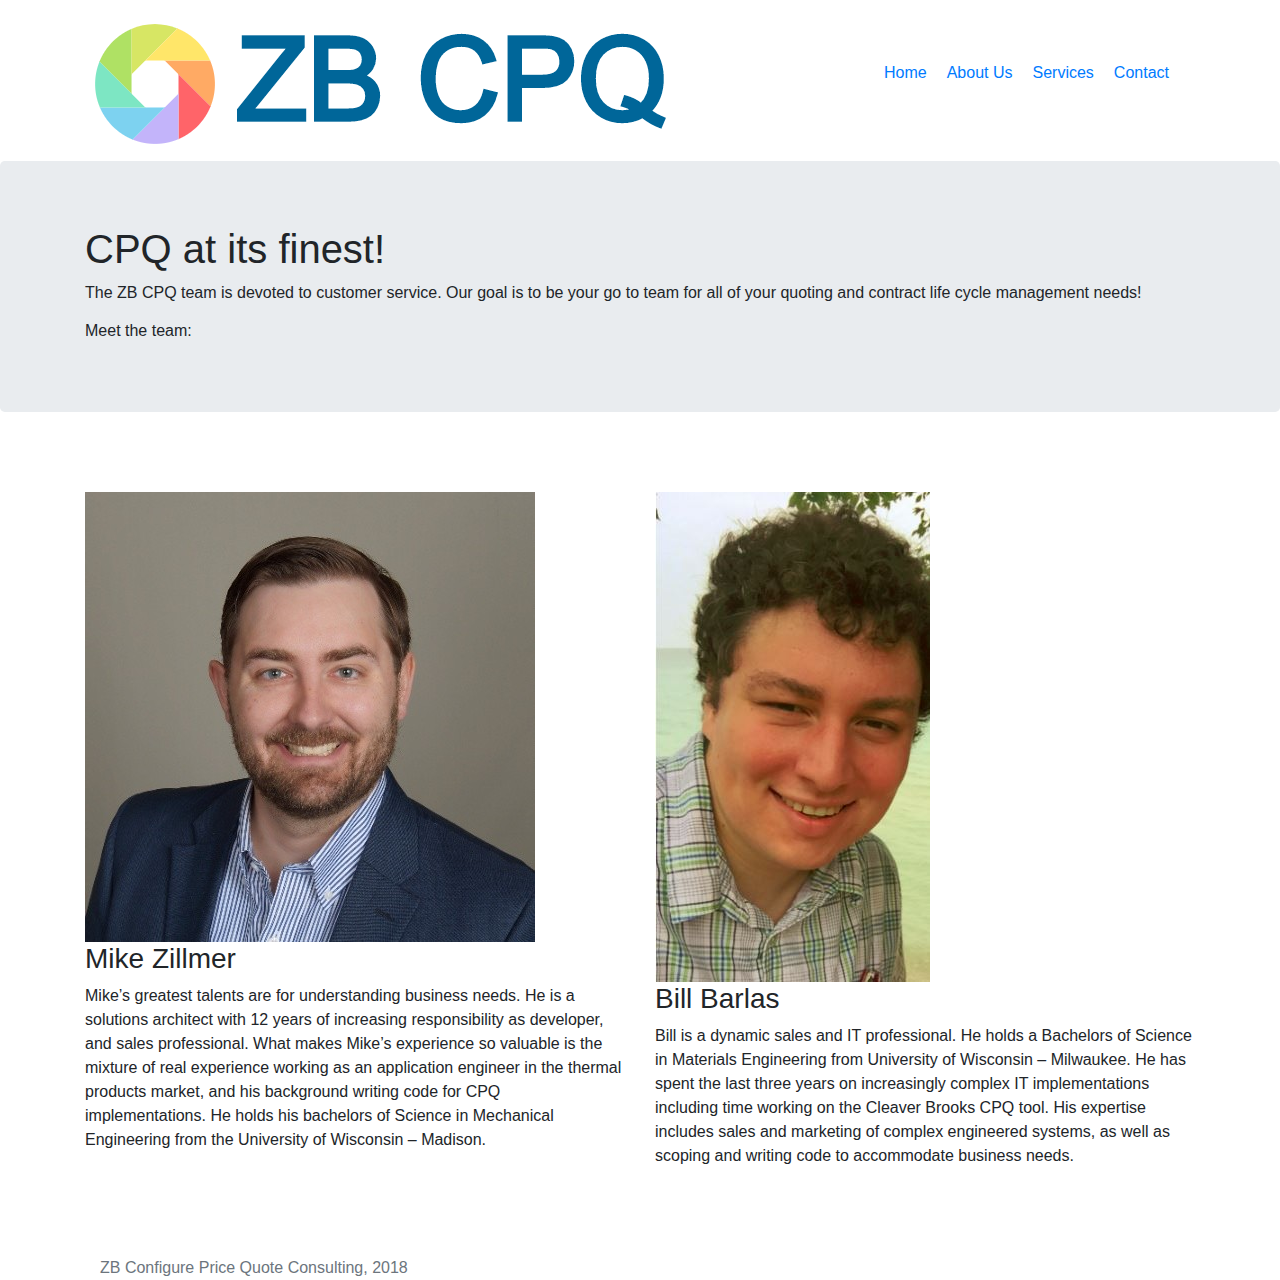
==== about.html @ c2efc493 "Updated about.html to reflect case sensitivity of github." ====
<!DOCTYPE html>
<html lang="en">
  <head>
    <meta charset="utf-8">
    <meta http-equiv="X-UA-Compatible" content="IE=edge">
    <meta name="viewport" content="width=device-width, initial-scale=1">
    <!-- The above 3 meta tags *must* come first in the head; any other head content must come *after* these tags -->
    <title>Welcome to Z&B CPQ Consulting!</title>

    <!-- Bootstrap -->
	<link href="css/bootstrap.min.css" rel="stylesheet">
    <link href="css/custom.css" rel="stylesheet">
    <link href='https://fonts.googleapis.com/css?family=Montserrat:400,700' rel='stylesheet' type='text/css'>
    <!-- HTML5 shim and Respond.js for IE8 support of HTML5 elements and media queries -->
    <!-- WARNING: Respond.js doesn't work if you view the page via file:// -->
    <!--[if lt IE 9]>
      <script src="https://oss.maxcdn.com/html5shiv/3.7.3/html5shiv.min.js"></script>
      <script src="https://oss.maxcdn.com/respond/1.4.2/respond.min.js"></script>
    <![endif]-->
  </head>
  <body>

<!--' Nav Header Bar -->
<nav class="navbar navbar-inverse navbar-static-top">
	<div class="container">
		<div class="navbar-header">
			<a class="navbar-brand" href="index.html"> <img src="logo.PNG"> </a>
		</div>
		<ul class="navbar navbar-inline">
			<li><a href="index.html">Home</a></li>
			<li><a href="about.html">About Us</a></li>
			<li><a href="services.html">Services</a></li>
			<li><a href="contact.html">Contact</a></li>
		</ul>
		
	</div>
</nav>

<!--Jumbotrop / Call to Action -->
<div class="jumbotron">
	<div class="container">
		<h1>CPQ at its finest!</h1>
		<p> The ZB CPQ team is devoted to customer service. Our goal is to be your go to team for all of your quoting and contract life cycle management needs!</p>
		<h6>Meet the team:</h6>
	</div>
</div>

<!--2x Grid Column -->
	<div class="container">
		<div class="row">
			<div class="col-md-6">
				<br></br>
				<div class="img-wrapper">
				<img class="img-responsive" src="img/mike.jpg" alt="Mike">
			</div>
				<h3>Mike Zillmer</h3>
				<p> Mike’s greatest talents are for understanding business needs. He is a solutions architect with 12 years of increasing responsibility as developer, and sales professional. What makes Mike’s experience so valuable is the mixture of real experience working as an application engineer in the thermal products market, and his background writing code for CPQ implementations. He holds his bachelors of Science in Mechanical Engineering from the University of Wisconsin – Madison.  </p>
		</div>
		<div class="col-md-6">
		<br></br>
			<div class="img-wrapper">
				<img class="img-responsive" src="img/bill.jpg" alt="Bill">
			</div>
				<h3>Bill Barlas</h3>
				<p>Bill is a dynamic sales and IT professional. He holds a Bachelors of Science in Materials Engineering from University of Wisconsin – Milwaukee. He has spent the last three years on increasingly complex IT implementations including time working on the Cleaver Brooks CPQ tool. His expertise includes sales and marketing of complex engineered systems, as well as scoping and writing code to accommodate business needs.
				</p>
			</div>
		</div>

			<footer class ="footer">
  			  <div class = "container">
    			  <span class ="text-muted"><br><br><br>ZB Configure Price Quote Consulting, 2018</span>
    			</div>
			</footer>

	</div>
</div>


    <!-- jQuery (necessary for Bootstrap's JavaScript plugins) -->
    <script src="https://ajax.googleapis.com/ajax/libs/jquery/1.12.4/jquery.min.js"></script>
    <!-- Include all compiled plugins (below), or include individual files as needed -->
    <script src="js/bootstrap.min.js"></script>
  </body>
</html>
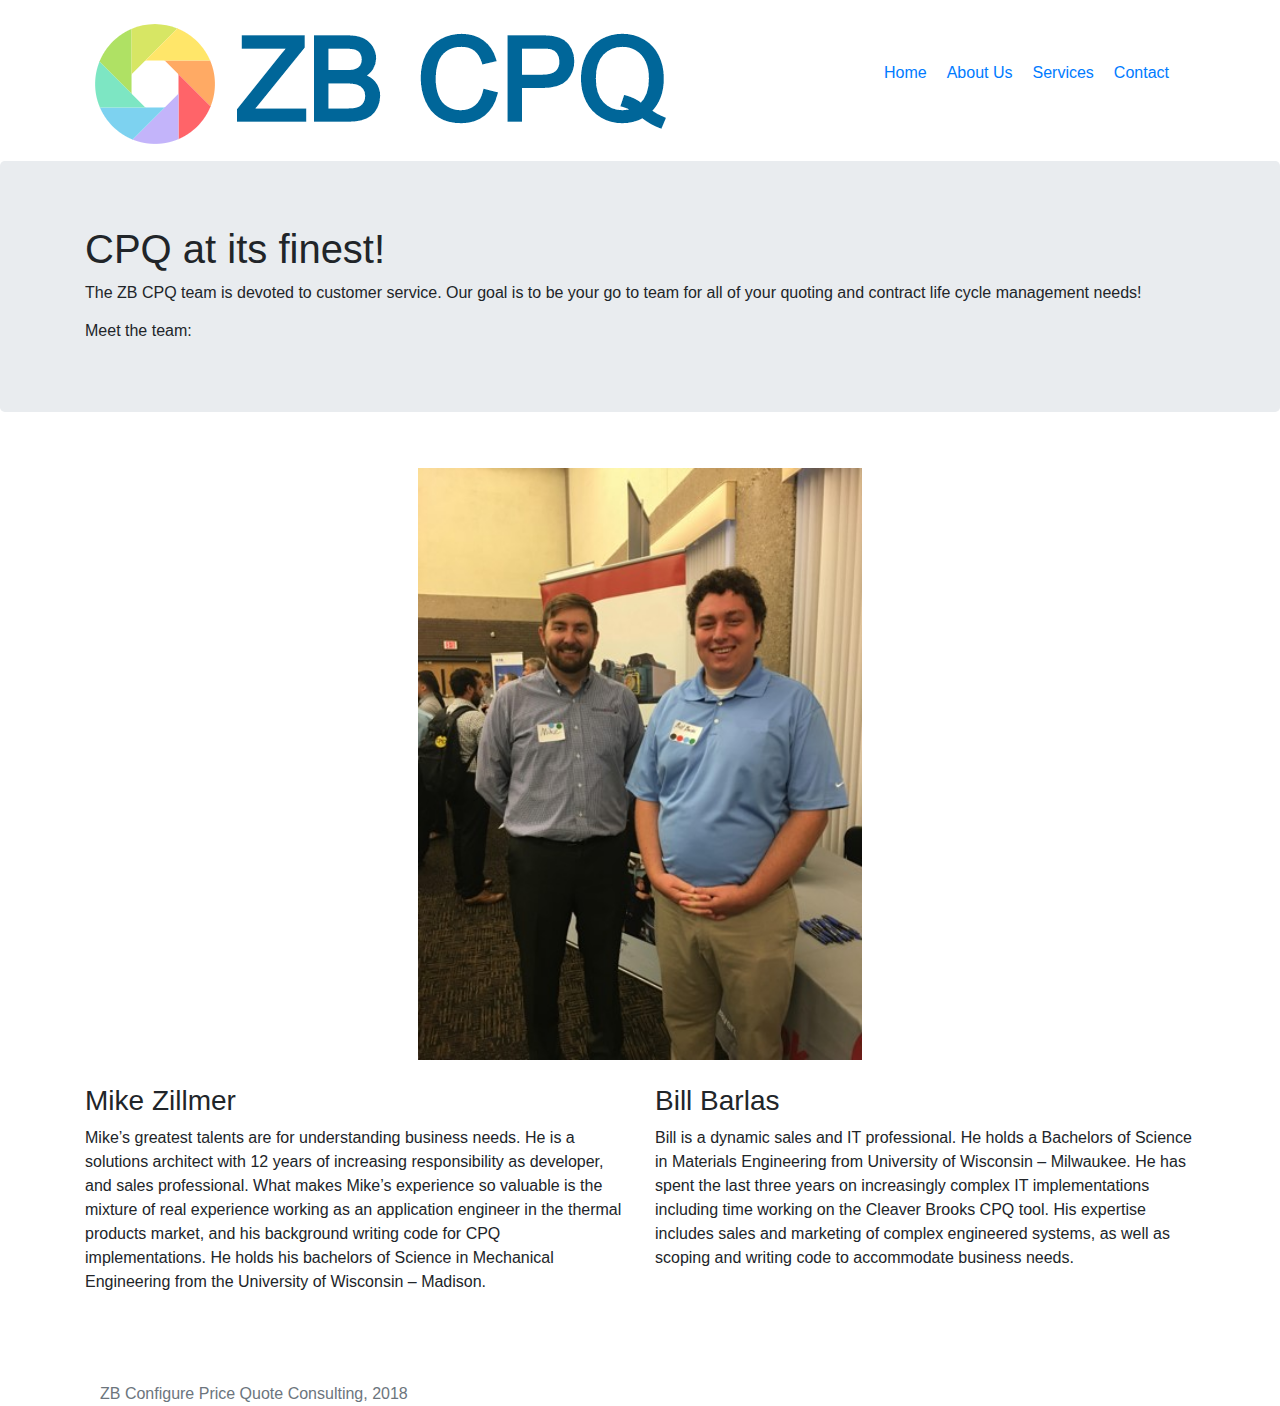
==== commit 52f0e665: "added new picture. removed old. Updated CSS to center orient." ====
--- a/about.html
+++ b/about.html
@@ -24,7 +24,7 @@
 <nav class="navbar navbar-inverse navbar-static-top">
 	<div class="container">
 		<div class="navbar-header">
-			<a class="navbar-brand" href="index.html"> <img src="logo.PNG"> </a>
+			<a class="navbar-brand" href="index.html"> <img src="logo.PNG" class="img-responsive"> </a>
 		</div>
 		<ul class="navbar navbar-inline">
 			<li><a href="index.html">Home</a></li>
@@ -45,22 +45,26 @@
 	</div>
 </div>
 
+<!--1x Grid Column -->
+<div class="container">
+	<div class="row">
+		<div class="col-md-12">
+			<br>
+			<div class="img-wrapper">
+			<img class="img-responsive" id="picture" src="img/mikebill.jpg" alt="Meet The Team"><br>
+		</div>
+		</div>
+	</div>
+</div>
+
 <!--2x Grid Column -->
 	<div class="container">
 		<div class="row">
 			<div class="col-md-6">
-				<br></br>
-				<div class="img-wrapper">
-				<img class="img-responsive" src="img/mike.jpg" alt="Mike">
-			</div>
 				<h3>Mike Zillmer</h3>
 				<p> Mike’s greatest talents are for understanding business needs. He is a solutions architect with 12 years of increasing responsibility as developer, and sales professional. What makes Mike’s experience so valuable is the mixture of real experience working as an application engineer in the thermal products market, and his background writing code for CPQ implementations. He holds his bachelors of Science in Mechanical Engineering from the University of Wisconsin – Madison.  </p>
-		</div>
-		<div class="col-md-6">
-		<br></br>
-			<div class="img-wrapper">
-				<img class="img-responsive" src="img/bill.jpg" alt="Bill">
 			</div>
+			<div class="col-md-6">
 				<h3>Bill Barlas</h3>
 				<p>Bill is a dynamic sales and IT professional. He holds a Bachelors of Science in Materials Engineering from University of Wisconsin – Milwaukee. He has spent the last three years on increasingly complex IT implementations including time working on the Cleaver Brooks CPQ tool. His expertise includes sales and marketing of complex engineered systems, as well as scoping and writing code to accommodate business needs.
 				</p>
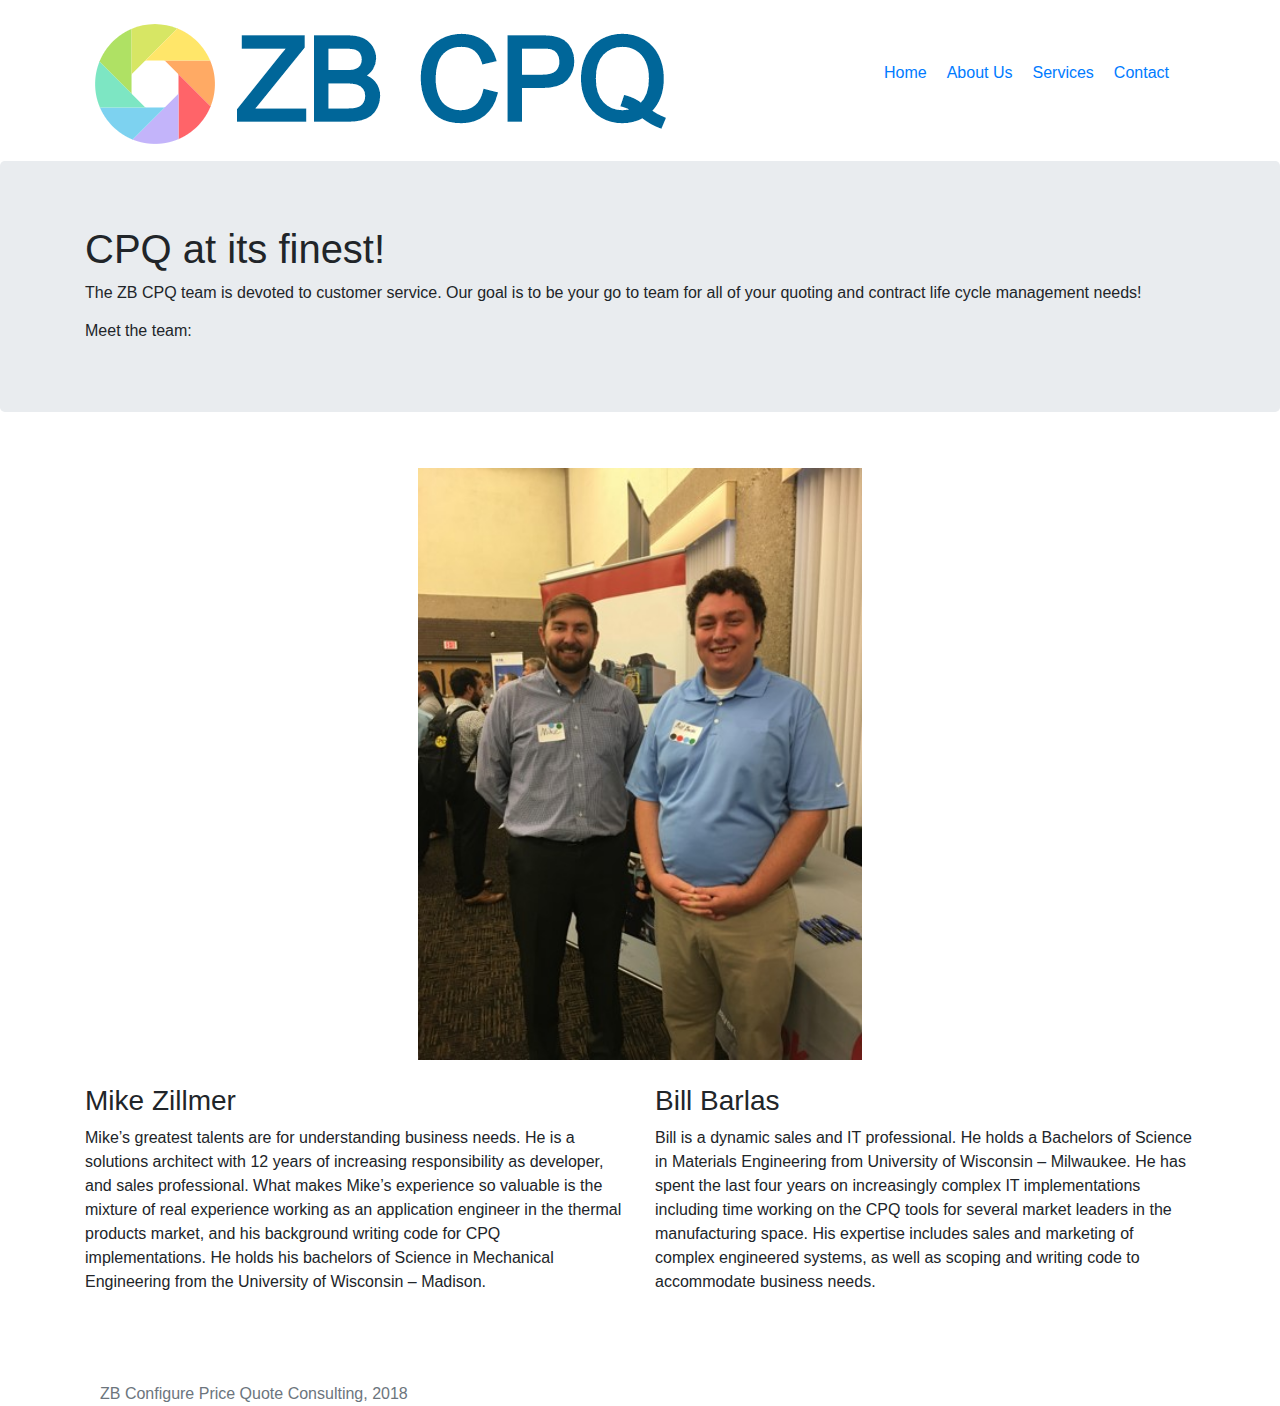
==== commit 1ccedfbc: "Update about.html" ====
--- a/about.html
+++ b/about.html
@@ -66,7 +66,7 @@
 			</div>
 			<div class="col-md-6">
 				<h3>Bill Barlas</h3>
-				<p>Bill is a dynamic sales and IT professional. He holds a Bachelors of Science in Materials Engineering from University of Wisconsin – Milwaukee. He has spent the last three years on increasingly complex IT implementations including time working on the Cleaver Brooks CPQ tool. His expertise includes sales and marketing of complex engineered systems, as well as scoping and writing code to accommodate business needs.
+				<p>Bill is a dynamic sales and IT professional. He holds a Bachelors of Science in Materials Engineering from University of Wisconsin – Milwaukee. He has spent the last four years on increasingly complex IT implementations including time working on the CPQ tools for several market leaders in the manufacturing space. His expertise includes sales and marketing of complex engineered systems, as well as scoping and writing code to accommodate business needs.
 				</p>
 			</div>
 		</div>
@@ -86,4 +86,4 @@
     <!-- Include all compiled plugins (below), or include individual files as needed -->
     <script src="js/bootstrap.min.js"></script>
   </body>
-</html>+</html>
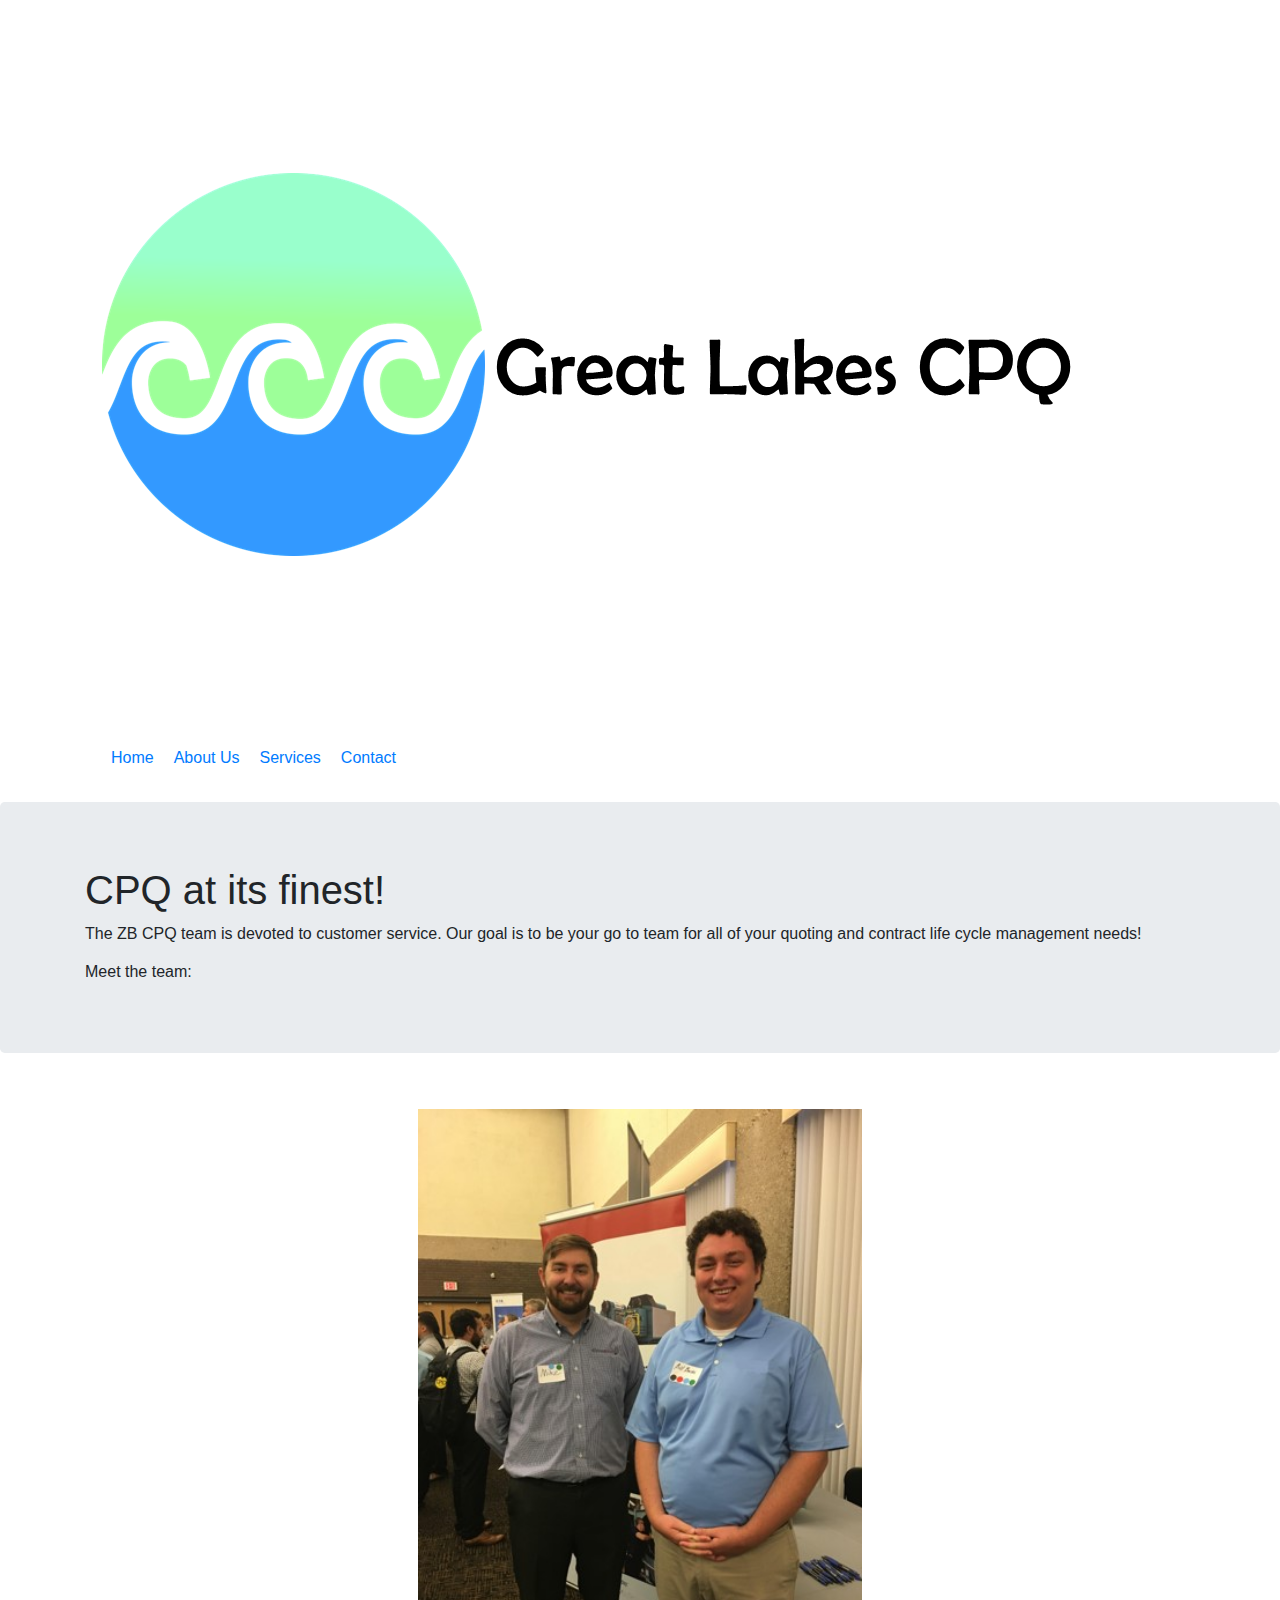
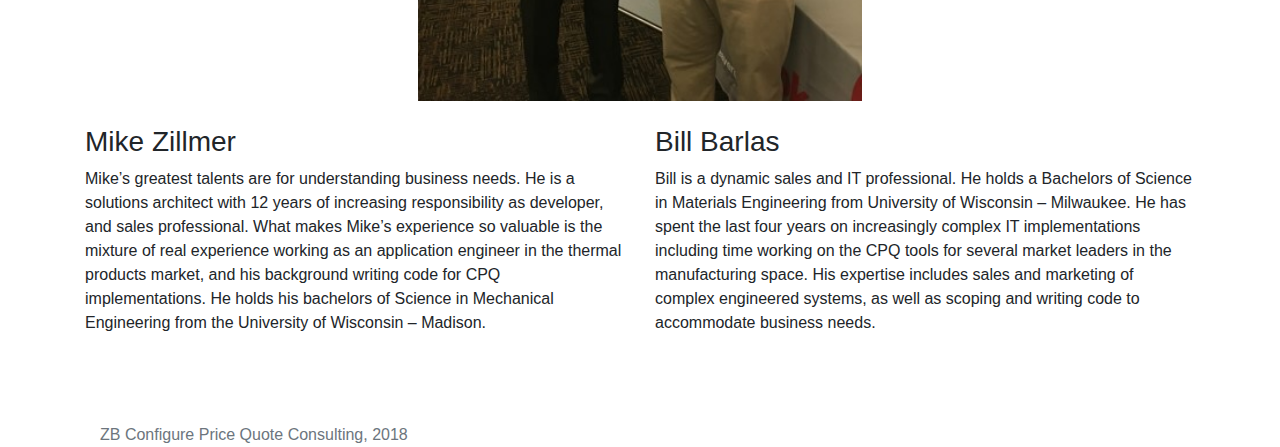
==== commit 5c67aaab: "Update about.html" ====
--- a/about.html
+++ b/about.html
@@ -24,7 +24,7 @@
 <nav class="navbar navbar-inverse navbar-static-top">
 	<div class="container">
 		<div class="navbar-header">
-			<a class="navbar-brand" href="index.html"> <img src="logo.PNG" class="img-responsive"> </a>
+			<a class="navbar-brand" href="index.html"> <img src="Presentation1.png" class="img-responsive"> </a>
 		</div>
 		<ul class="navbar navbar-inline">
 			<li><a href="index.html">Home</a></li>
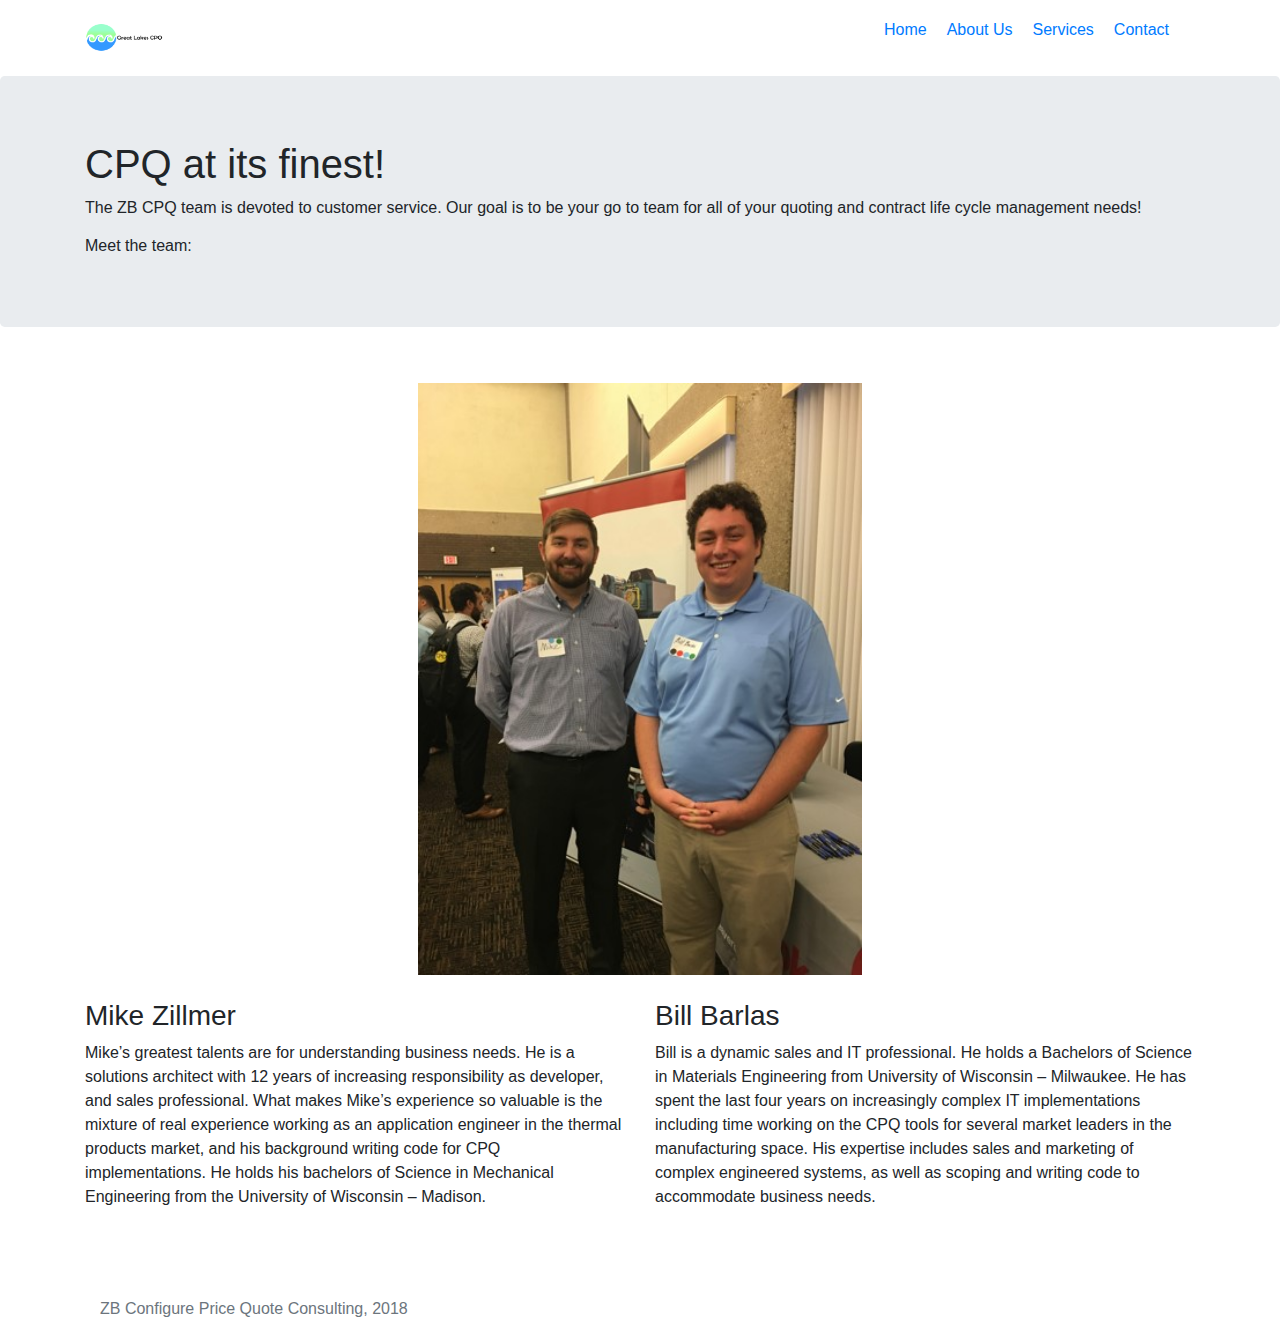
==== commit 9cb5d6a6: "Update about.html" ====
--- a/about.html
+++ b/about.html
@@ -24,7 +24,7 @@
 <nav class="navbar navbar-inverse navbar-static-top">
 	<div class="container">
 		<div class="navbar-header">
-			<a class="navbar-brand" href="index.html"> <img src="Presentation1.png" class="img-responsive"> </a>
+			<a class="navbar-brand" href="index.html"> <img src="Presentation1.png" class="img-responsive" style="width:100px;height:50px;"> </a>
 		</div>
 		<ul class="navbar navbar-inline">
 			<li><a href="index.html">Home</a></li>
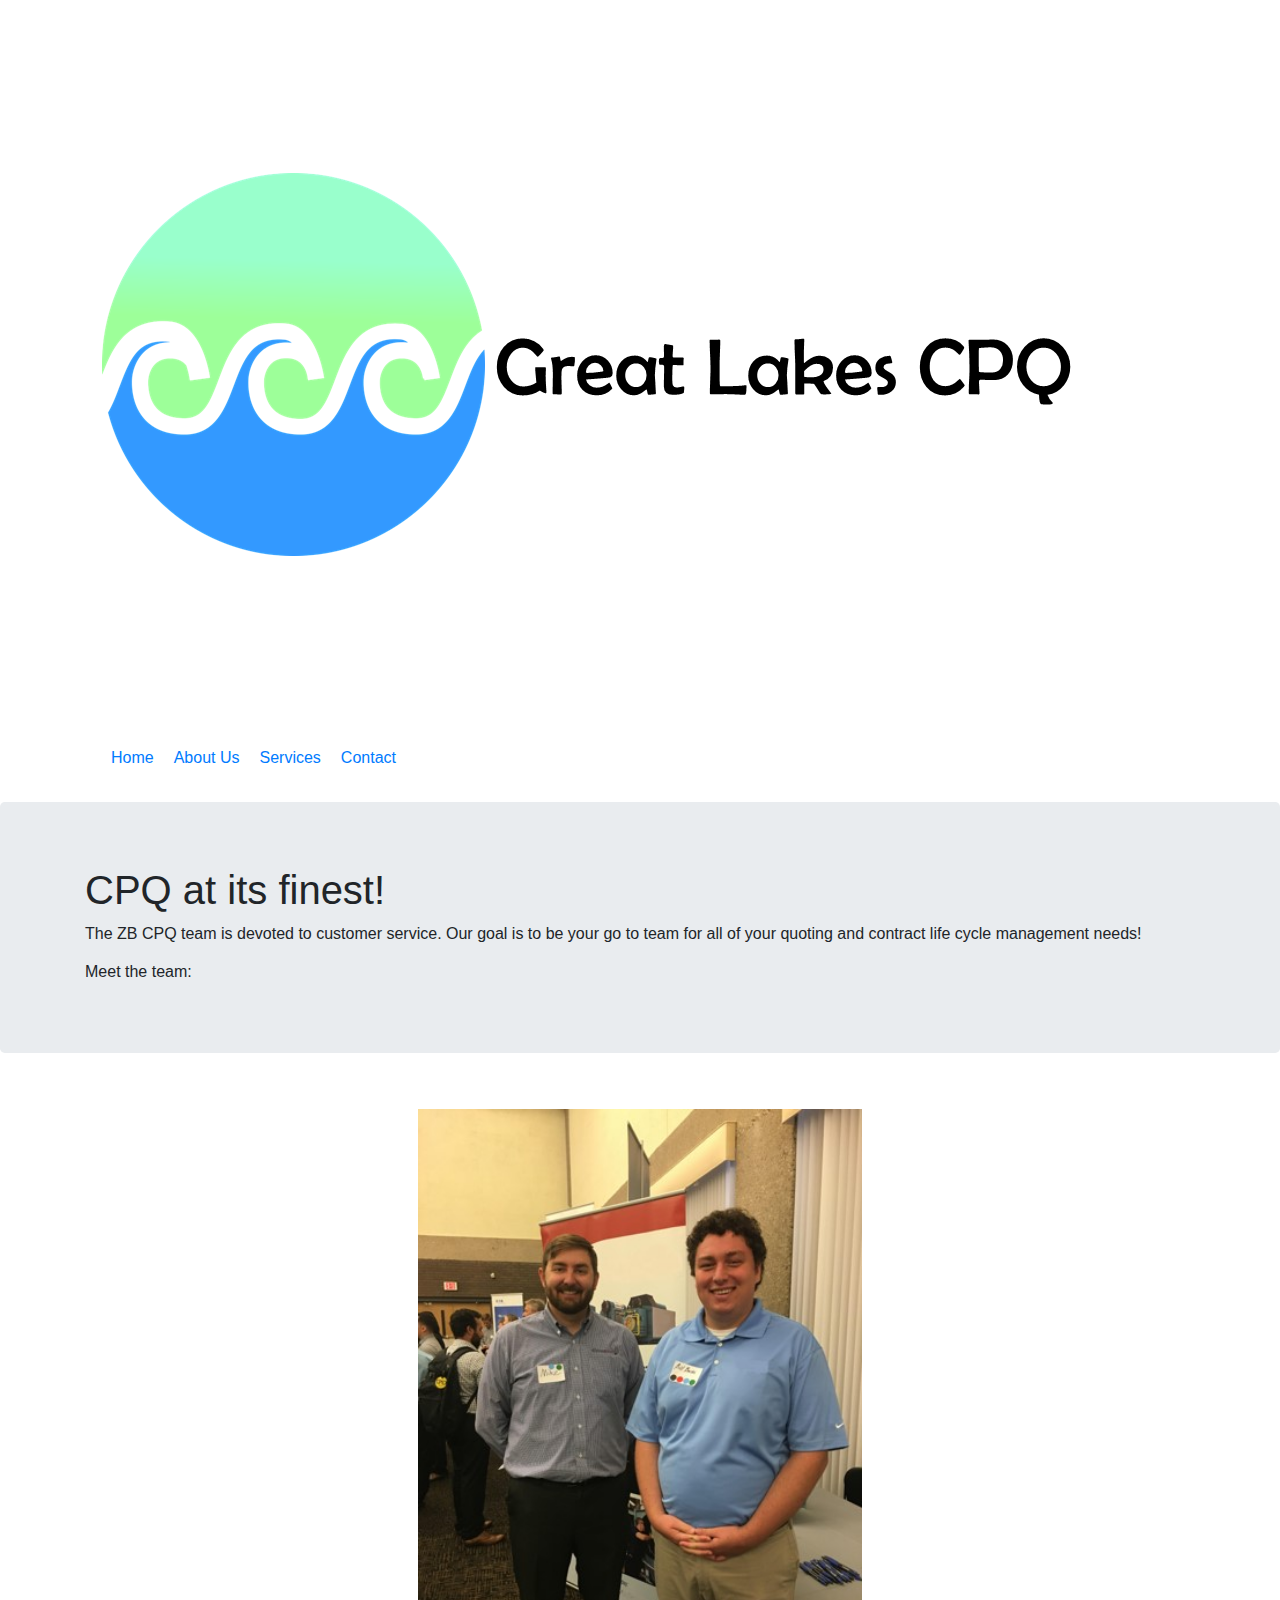
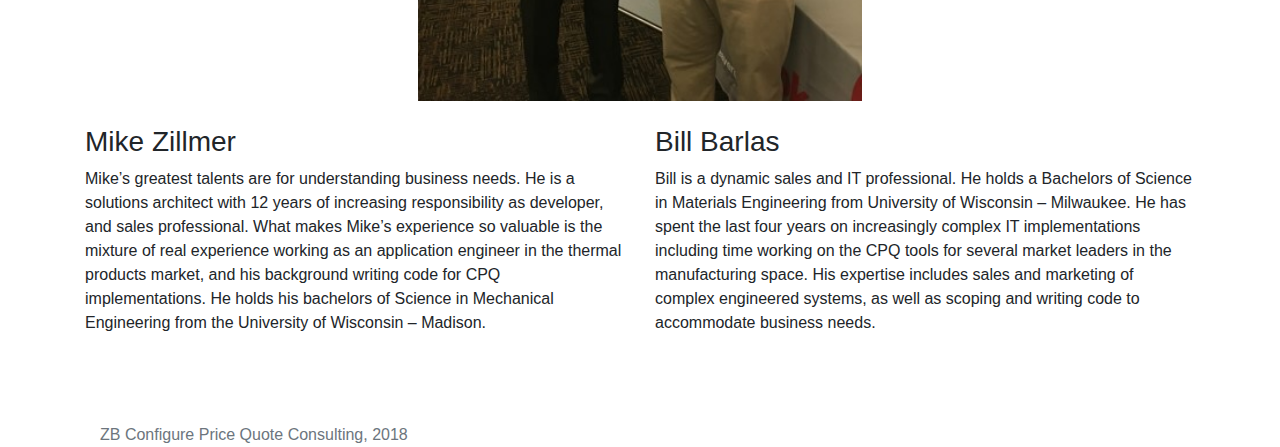
==== commit 77211a32: "Update about.html" ====
--- a/about.html
+++ b/about.html
@@ -24,7 +24,7 @@
 <nav class="navbar navbar-inverse navbar-static-top">
 	<div class="container">
 		<div class="navbar-header">
-			<a class="navbar-brand" href="index.html"> <img src="Presentation1.png" class="img-responsive" style="width:100px;height:50px;"> </a>
+			<a class="navbar-brand" href="index.html"> <img src="Presentation1.png"  class="img-responsive"> </a>
 		</div>
 		<ul class="navbar navbar-inline">
 			<li><a href="index.html">Home</a></li>
